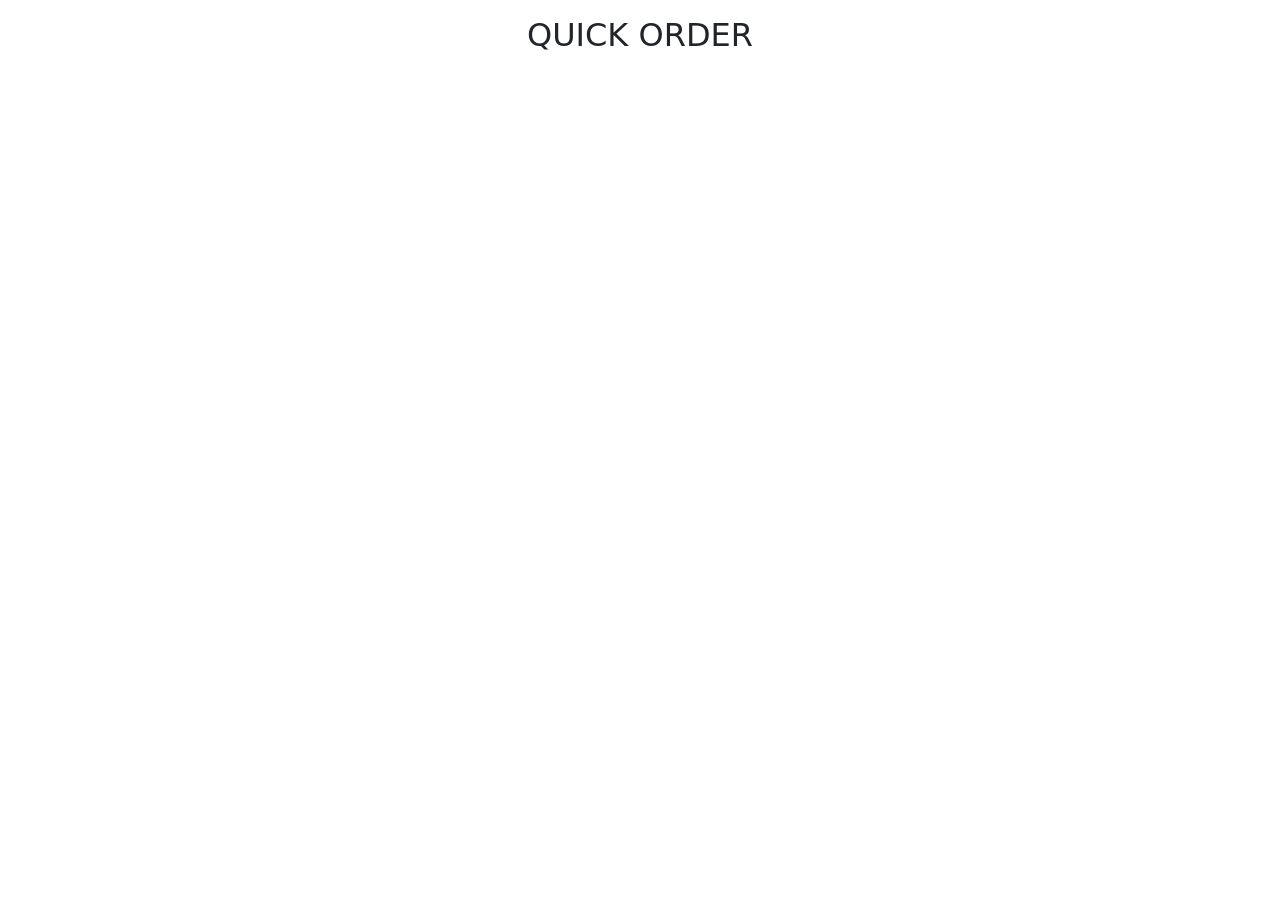
==== index.html @ 8e28cb80 "QuickOrder" ====
<!DOCTYPE html>
<html>

<head>

<meta charset="UTF-8">

<title>QuickOrder</title>

<link href="https://cdn.jsdelivr.net/npm/bootstrap@5.3.0/dist/css/bootstrap.min.css" rel="stylesheet">

<link rel="stylesheet" href="css/style.css">

</head>

<body>

<div class="container">

<h2 class="text-center mt-3">

QUICK ORDER

</h2>

<div class="row" id="productList">

</div>

</div>

<script src="js/api.js"></script>

<script src="js/main.js"></script>

</body>

</html>
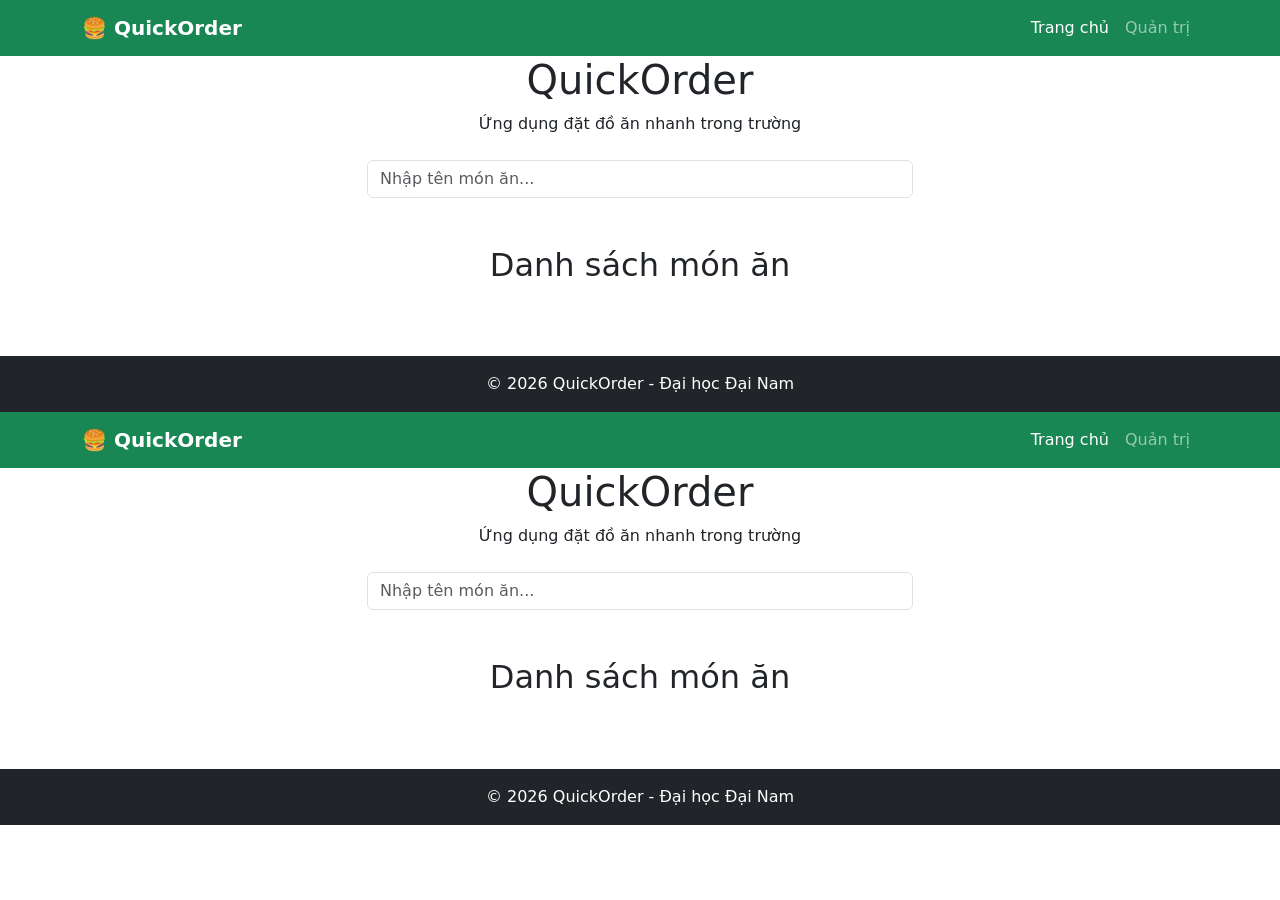
==== commit 3316d493: "QuickOrder" ====
--- a/index.html
+++ b/index.html
@@ -1,38 +1,291 @@
 <!DOCTYPE html>
-<html>
+<html lang="vi">
 
 <head>
-
-<meta charset="UTF-8">
-
-<title>QuickOrder</title>
-
-<link href="https://cdn.jsdelivr.net/npm/bootstrap@5.3.0/dist/css/bootstrap.min.css" rel="stylesheet">
-
-<link rel="stylesheet" href="css/style.css">
-
+    <meta charset="UTF-8">
+    <meta name="viewport" content="width=device-width, initial-scale=1.0">
+
+    <title>QuickOrder</title>
+
+    <!-- Bootstrap -->
+    <link href="https://cdn.jsdelivr.net/npm/bootstrap@5.3.3/dist/css/bootstrap.min.css" rel="stylesheet">
+
+    <!-- CSS -->
+    <link rel="stylesheet" href="css/style.css">
 </head>
 
 <body>
 
-<div class="container">
-
-<h2 class="text-center mt-3">
-
-QUICK ORDER
-
-</h2>
-
-<div class="row" id="productList">
-
-</div>
-
-</div>
-
-<script src="js/api.js"></script>
-
-<script src="js/main.js"></script>
+    <!-- ================= HEADER ================= -->
+
+    <nav class="navbar navbar-expand-lg navbar-dark bg-success">
+
+        <div class="container">
+
+            <a class="navbar-brand fw-bold" href="#">
+                🍔 QuickOrder
+            </a>
+
+            <button class="navbar-toggler" type="button" data-bs-toggle="collapse"
+                data-bs-target="#menu">
+
+                <span class="navbar-toggler-icon"></span>
+
+            </button>
+
+            <div class="collapse navbar-collapse" id="menu">
+
+                <ul class="navbar-nav ms-auto">
+
+                    <li class="nav-item">
+
+                        <a class="nav-link active" href="index.html">
+
+                            Trang chủ
+
+                        </a>
+
+                    </li>
+
+                    <li class="nav-item">
+
+                        <a class="nav-link" href="admin.html">
+
+                            Quản trị
+
+                        </a>
+
+                    </li>
+
+                </ul>
+
+            </div>
+
+        </div>
+
+    </nav>
+
+    <!-- ================= BANNER ================= -->
+
+    <section class="banner">
+
+        <div class="container text-center">
+
+            <h1>QuickOrder</h1>
+
+            <p>
+
+                Ứng dụng đặt đồ ăn nhanh trong trường
+
+            </p>
+
+        </div>
+
+    </section>
+
+    <!-- ================= SEARCH ================= -->
+
+    <div class="container mt-4">
+
+        <div class="row">
+
+            <div class="col-md-6 mx-auto">
+
+                <input
+                    type="text"
+                    id="search"
+                    class="form-control"
+                    placeholder="Nhập tên món ăn...">
+
+            </div>
+
+        </div>
+
+    </div>
+
+    <!-- ================= DANH SÁCH MÓN ĂN ================= -->
+
+    <div class="container mt-5">
+
+        <h2 class="text-center mb-4">
+
+            Danh sách món ăn
+
+        </h2>
+
+        <div class="row" id="foodList">
+
+            <!-- JavaScript sẽ hiển thị dữ liệu ở đây -->
+
+        </div>
+
+    </div>
+
+    <!-- ================= FOOTER ================= -->
+
+    <footer class="bg-dark text-white text-center p-3 mt-5">
+
+        © 2026 QuickOrder - Đại học Đại Nam
+
+    </footer>
+
+    <!-- Bootstrap JS -->
+
+    <script src="https://cdn.jsdelivr.net/npm/bootstrap@5.3.3/dist/js/bootstrap.bundle.min.js"></script>
+
+    <!-- API -->
+
+    <script src="js/api.js"></script>
+
+    <!-- JavaScript -->
+
+    <script src="js/main.js"></script>
 
 </body>
 
+</html><!DOCTYPE html>
+<html lang="vi">
+
+<head>
+    <meta charset="UTF-8">
+    <meta name="viewport" content="width=device-width, initial-scale=1.0">
+
+    <title>QuickOrder</title>
+
+    <!-- Bootstrap -->
+    <link href="https://cdn.jsdelivr.net/npm/bootstrap@5.3.3/dist/css/bootstrap.min.css" rel="stylesheet">
+
+    <!-- CSS -->
+    <link rel="stylesheet" href="css/style.css">
+</head>
+
+<body>
+
+    <!-- ================= HEADER ================= -->
+
+    <nav class="navbar navbar-expand-lg navbar-dark bg-success">
+
+        <div class="container">
+
+            <a class="navbar-brand fw-bold" href="#">
+                🍔 QuickOrder
+            </a>
+
+            <button class="navbar-toggler" type="button" data-bs-toggle="collapse"
+                data-bs-target="#menu">
+
+                <span class="navbar-toggler-icon"></span>
+
+            </button>
+
+            <div class="collapse navbar-collapse" id="menu">
+
+                <ul class="navbar-nav ms-auto">
+
+                    <li class="nav-item">
+
+                        <a class="nav-link active" href="index.html">
+
+                            Trang chủ
+
+                        </a>
+
+                    </li>
+
+                    <li class="nav-item">
+
+                        <a class="nav-link" href="admin.html">
+
+                            Quản trị
+
+                        </a>
+
+                    </li>
+
+                </ul>
+
+            </div>
+
+        </div>
+
+    </nav>
+
+    <!-- ================= BANNER ================= -->
+
+    <section class="banner">
+
+        <div class="container text-center">
+
+            <h1>QuickOrder</h1>
+
+            <p>
+
+                Ứng dụng đặt đồ ăn nhanh trong trường
+
+            </p>
+
+        </div>
+
+    </section>
+
+    <!-- ================= SEARCH ================= -->
+
+    <div class="container mt-4">
+
+        <div class="row">
+
+            <div class="col-md-6 mx-auto">
+
+                <input
+                    type="text"
+                    id="search"
+                    class="form-control"
+                    placeholder="Nhập tên món ăn...">
+
+            </div>
+
+        </div>
+
+    </div>
+
+    <!-- ================= DANH SÁCH MÓN ĂN ================= -->
+
+    <div class="container mt-5">
+
+        <h2 class="text-center mb-4">
+
+            Danh sách món ăn
+
+        </h2>
+
+        <div class="row" id="foodList">
+
+            <!-- JavaScript sẽ hiển thị dữ liệu ở đây -->
+
+        </div>
+
+    </div>
+
+    <!-- ================= FOOTER ================= -->
+
+    <footer class="bg-dark text-white text-center p-3 mt-5">
+
+        © 2026 QuickOrder - Đại học Đại Nam
+
+    </footer>
+
+    <!-- Bootstrap JS -->
+
+    <script src="https://cdn.jsdelivr.net/npm/bootstrap@5.3.3/dist/js/bootstrap.bundle.min.js"></script>
+
+    <!-- API -->
+
+    <script src="js/api.js"></script>
+
+    <!-- JavaScript -->
+
+    <script src="js/main.js"></script>
+
+</body>
+
 </html>
